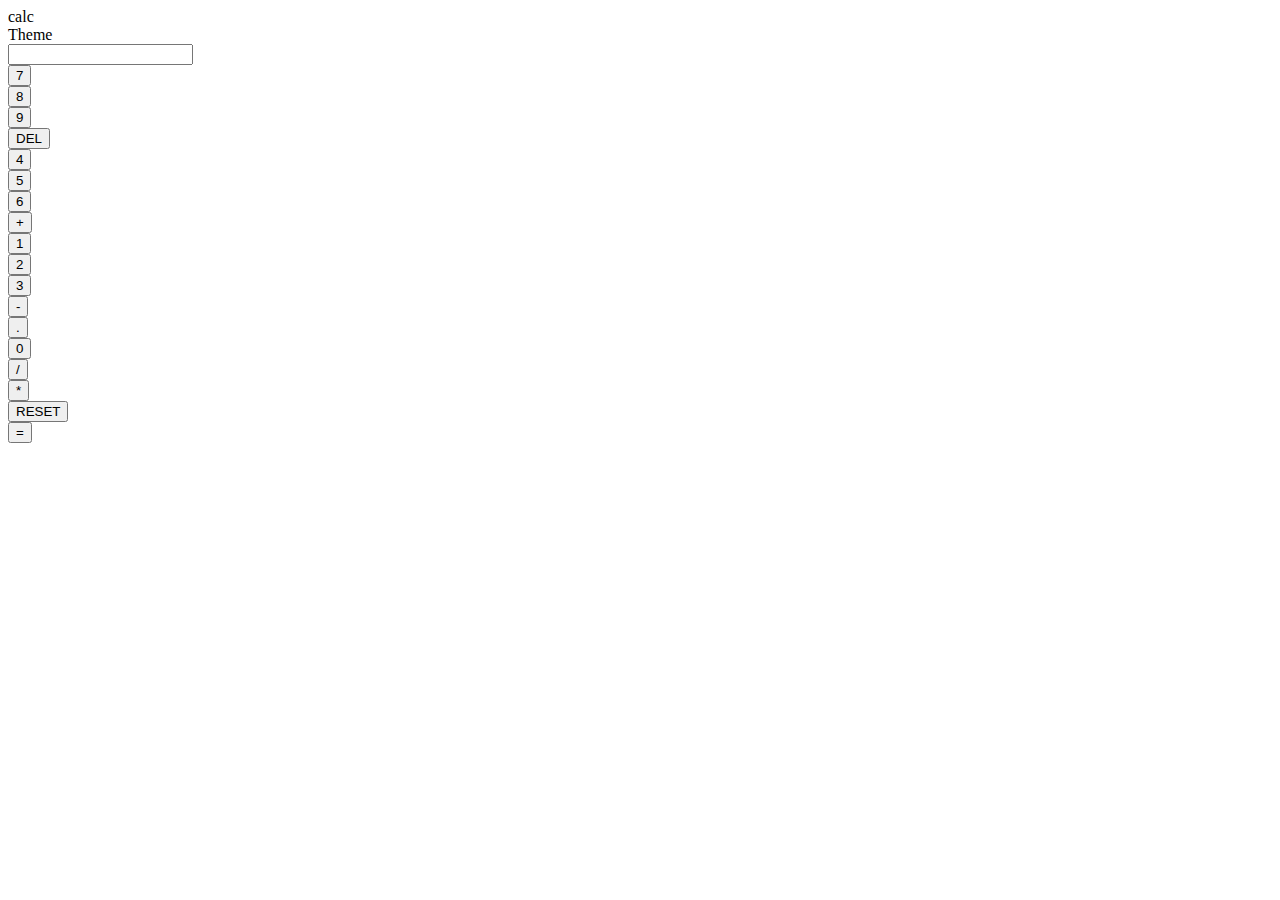
==== index.html @ 4e9d6571 "changed the name" ====
<!DOCTYPE html>
<html lang="en">

<head>
    <meta charset="UTF-8">
    <meta http-equiv="X-UA-Compatible" content="IE=edge">
    <meta name="viewport" content="width=device-width, initial-scale=1.0">
    <title>Caculator</title>

    <!-- bootstrap -->
    <link rel="stylesheet" href=".css/calci.css">
    <link href="https://cdn.jsdelivr.net/npm/bootstrap@5.1.3/dist/css/bootstrap.min.css" rel="stylesheet"
        integrity="sha384-1BmE4kWBq78iYhFldvKuhfTAU6auU8tT94WrHftjDbrCEXSU1oBoqyl2QvZ6jIW3" crossorigin="anonymous">

    <!-- googlefonts -->
    <link rel="preconnect" href="https://fonts.googleapis.com">
    <link rel="preconnect" href="https://fonts.gstatic.com" crossorigin>
    <link href="https://fonts.googleapis.com/css2?family=League+Spartan:wght@702&display=swap" rel="stylesheet">

    <!-- my stylesheet -->
    <link rel="stylesheet" href="C:\new\Web Development\css\calci.css">


</head>

<body>
    <div class="calci">
        <div class="calculator-text">
            calc


        </div>
        <div class="theme calculator-text  ">
            Theme
        </div>
        <div class="screen">
            <input type="text" class="screen">
        </div>
        <div class="buttons-body">
            <div class="row">
                <div class="col"><button>7</button></div>
                <div class="col"><button>8</button></div>
                <div class="col"><button>9</button></div>
                <div class="col"><button class="special-button">DEL</button></div>
            </div>
            <div class="row">
                <div class="col"><button>4</button></div>
                <div class="col"><button>5</button></div>
                <div class="col"><button>6</button></div>
                <div class="col"><button>+</button></div>
            </div>
            <div class="row">
                <div class="col"><button>1</button></div>
                <div class="col"><button>2</button></div>
                <div class="col"><button>3</button></div>
                <div class="col"><button>-</button></div>
            </div>
            <div class="row">
                <div class="col"><button>.</button></div>
                <div class="col"><button>0</button></div>
                <div class="col"><button>/</button></div>
                <div class="col"><button>*</button></div>
            </div>
            <div class="row">
                <div class="col"><button class="under-button-reset">RESET</button></div>
                <div class="col"><button class="under-button-equalto">=</button></div>
            </div>
        </div>
    </div>
</body>

</html>
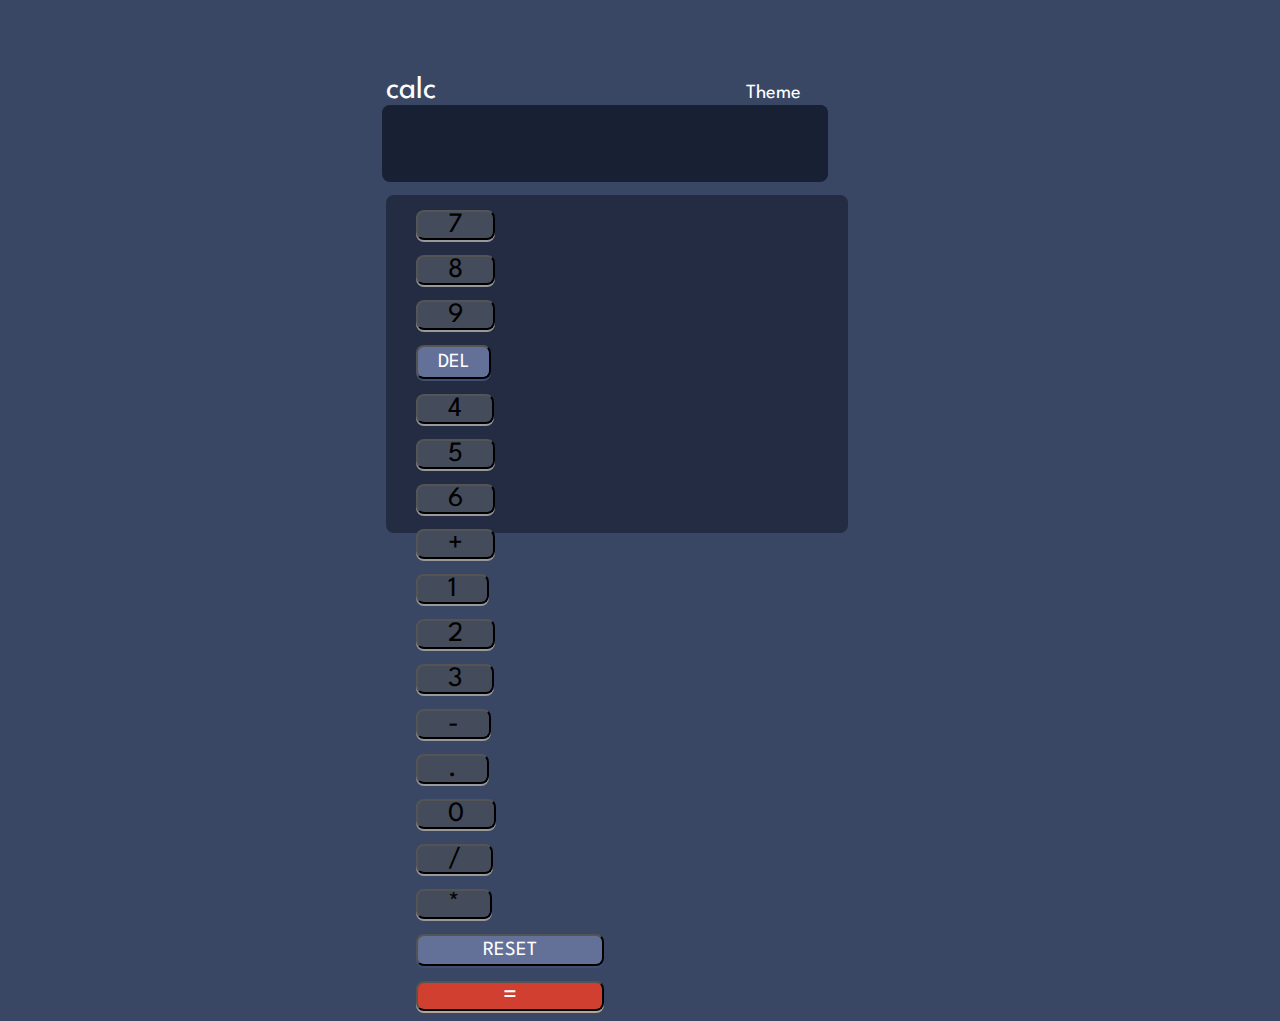
==== commit eefd2b67: "Update index.html" ====
--- a/index.html
+++ b/index.html
@@ -8,7 +8,7 @@
     <title>Caculator</title>
 
     <!-- bootstrap -->
-    <link rel="stylesheet" href=".css/calci.css">
+    
     <link href="https://cdn.jsdelivr.net/npm/bootstrap@5.1.3/dist/css/bootstrap.min.css" rel="stylesheet"
         integrity="sha384-1BmE4kWBq78iYhFldvKuhfTAU6auU8tT94WrHftjDbrCEXSU1oBoqyl2QvZ6jIW3" crossorigin="anonymous">
 
@@ -18,7 +18,7 @@
     <link href="https://fonts.googleapis.com/css2?family=League+Spartan:wght@702&display=swap" rel="stylesheet">
 
     <!-- my stylesheet -->
-    <link rel="stylesheet" href="C:\new\Web Development\css\calci.css">
+  <link rel="stylesheet" href="css/calci.css">
 
 
 </head>
@@ -69,4 +69,4 @@
     </div>
 </body>
 
-</html>+</html>
--- a/css/calci.css
+++ b/css/calci.css
@@ -0,0 +1,89 @@
+body{
+    background:hsl(222, 26%, 31%);
+}
+.calculator-text{
+   
+   font-family: 'League Spartan', sans-serif;
+     color:rgb(255, 255, 255);
+     font-size: 2rem;
+     display: inline;
+    
+
+}
+.calci{
+   
+    margin:2cm 0 3cm 10cm;
+}
+.theme{
+    margin-left: 8cm;
+    font-size: 20px;
+}
+.screen{
+    width:11.7cm;
+    height:2cm;
+    background:hsl(224, 36%, 15%);
+    border-radius: 8px;
+    margin:0 0 15px;
+    direction: RTL;
+    caret-color: transparent;
+}
+input{
+    border:0;
+    color:white;
+    font-family: 'League Spartan', sans-serif;
+    font-size: 40px;
+
+}
+input:focus{
+    outline: none;
+}
+.buttons-body{
+    width:11.7cm;
+    height:8.4cm;
+    background:hsl(223, 31%, 20%);
+    border-radius: 8px;
+    padding:10px;
+}
+button{
+    font-family: 'League Spartan', sans-serif;
+   
+   padding:0px 30px;
+    border-radius:8px;
+    font-size: 28px;
+    margin-left: 5px;
+   background-color:  hsl(221, 14%, 31%);
+   box-shadow: 0 2px #999;
+   
+}
+.col{
+   padding:5px 0 10px 5px;
+   margin-left:10px
+
+}
+.special-button{
+    padding:6px 20px;
+    font-size: 20px;
+    color:white;
+    background-color: hsl(225, 21%, 49%);
+    box-shadow: 0 2px hsl(224, 28%, 35%);
+}
+.row{
+    padding:13 15px;
+}
+.under-button-reset
+{
+    padding:5px 65px;
+    font-size: 20px;
+    background-color:  hsl(225, 21%, 49%);
+    color:white;
+    box-shadow: 0 2px hsl(224, 28%, 35%);
+}
+.under-button-equalto{
+    padding:0px 85px;
+    background-color:  hsl(6, 63%, 50%);
+    color:white;
+    box-shadow: 0 2px hsl(28, 16%, 65%);
+}
+.button:active{
+    translate :4px;
+}